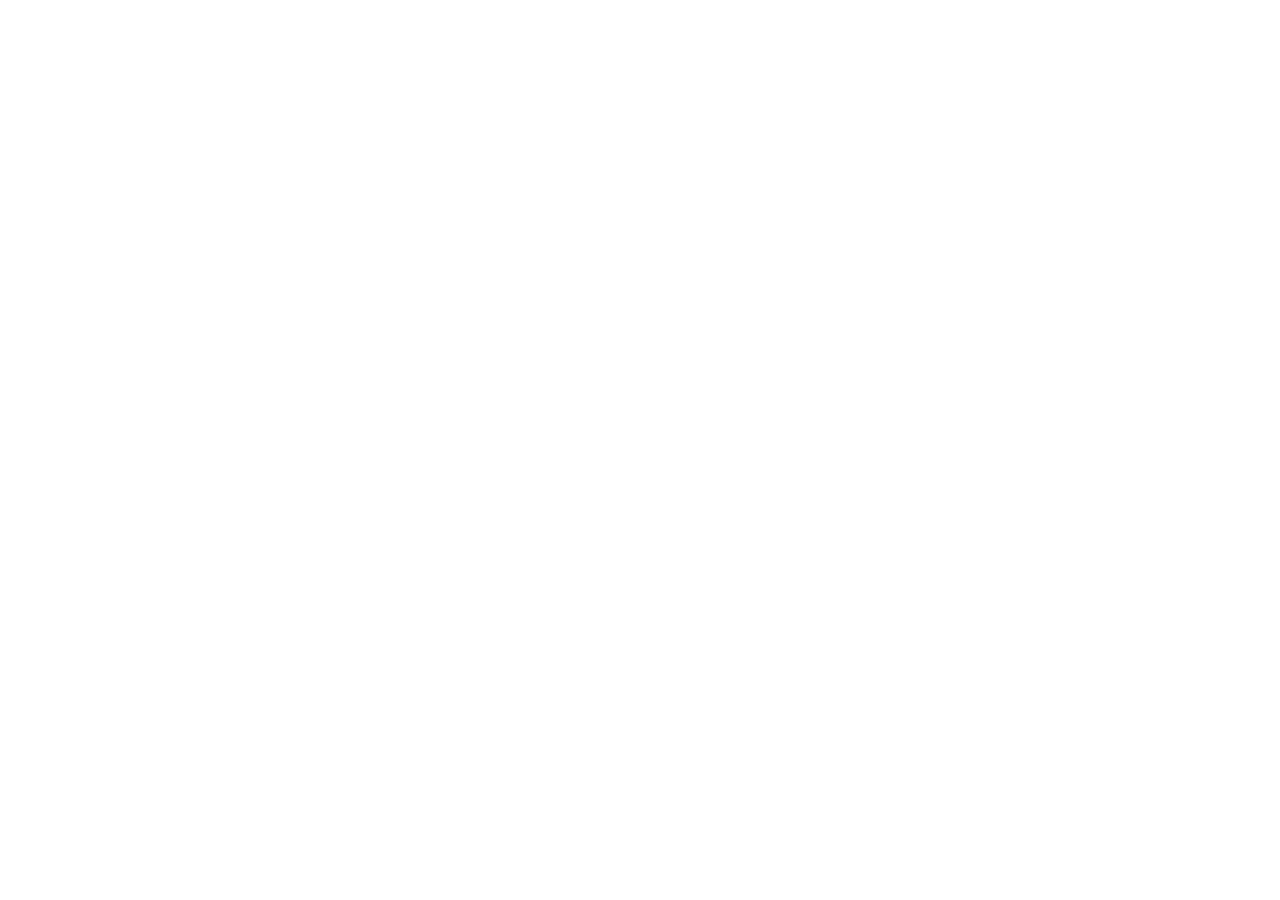
==== index.html @ 9bd3704e "Create index.html" ====
<!DOCTYPE html>
<html lang="es">
<head>
    <meta charset="UTF-8">
    <meta name="viewport" content="width=device-width, initial-scale=1.0">
    <title>Juego de Trazo - Letra S</title>
    <script crossorigin src="https://unpkg.com/react@18/umd/react.production.min.js"></script>
    <script crossorigin src="https://unpkg.com/react-dom@18/umd/react-dom.production.min.js"></script>
    <script src="https://unpkg.com/@babel/standalone/babel.min.js"></script>
    <script src="https://cdn.tailwindcss.com"></script>
</head>
<body>
    <div id="root"></div>
    <script type="text/babel" src="app.jsx"></script>
</body>
</html>
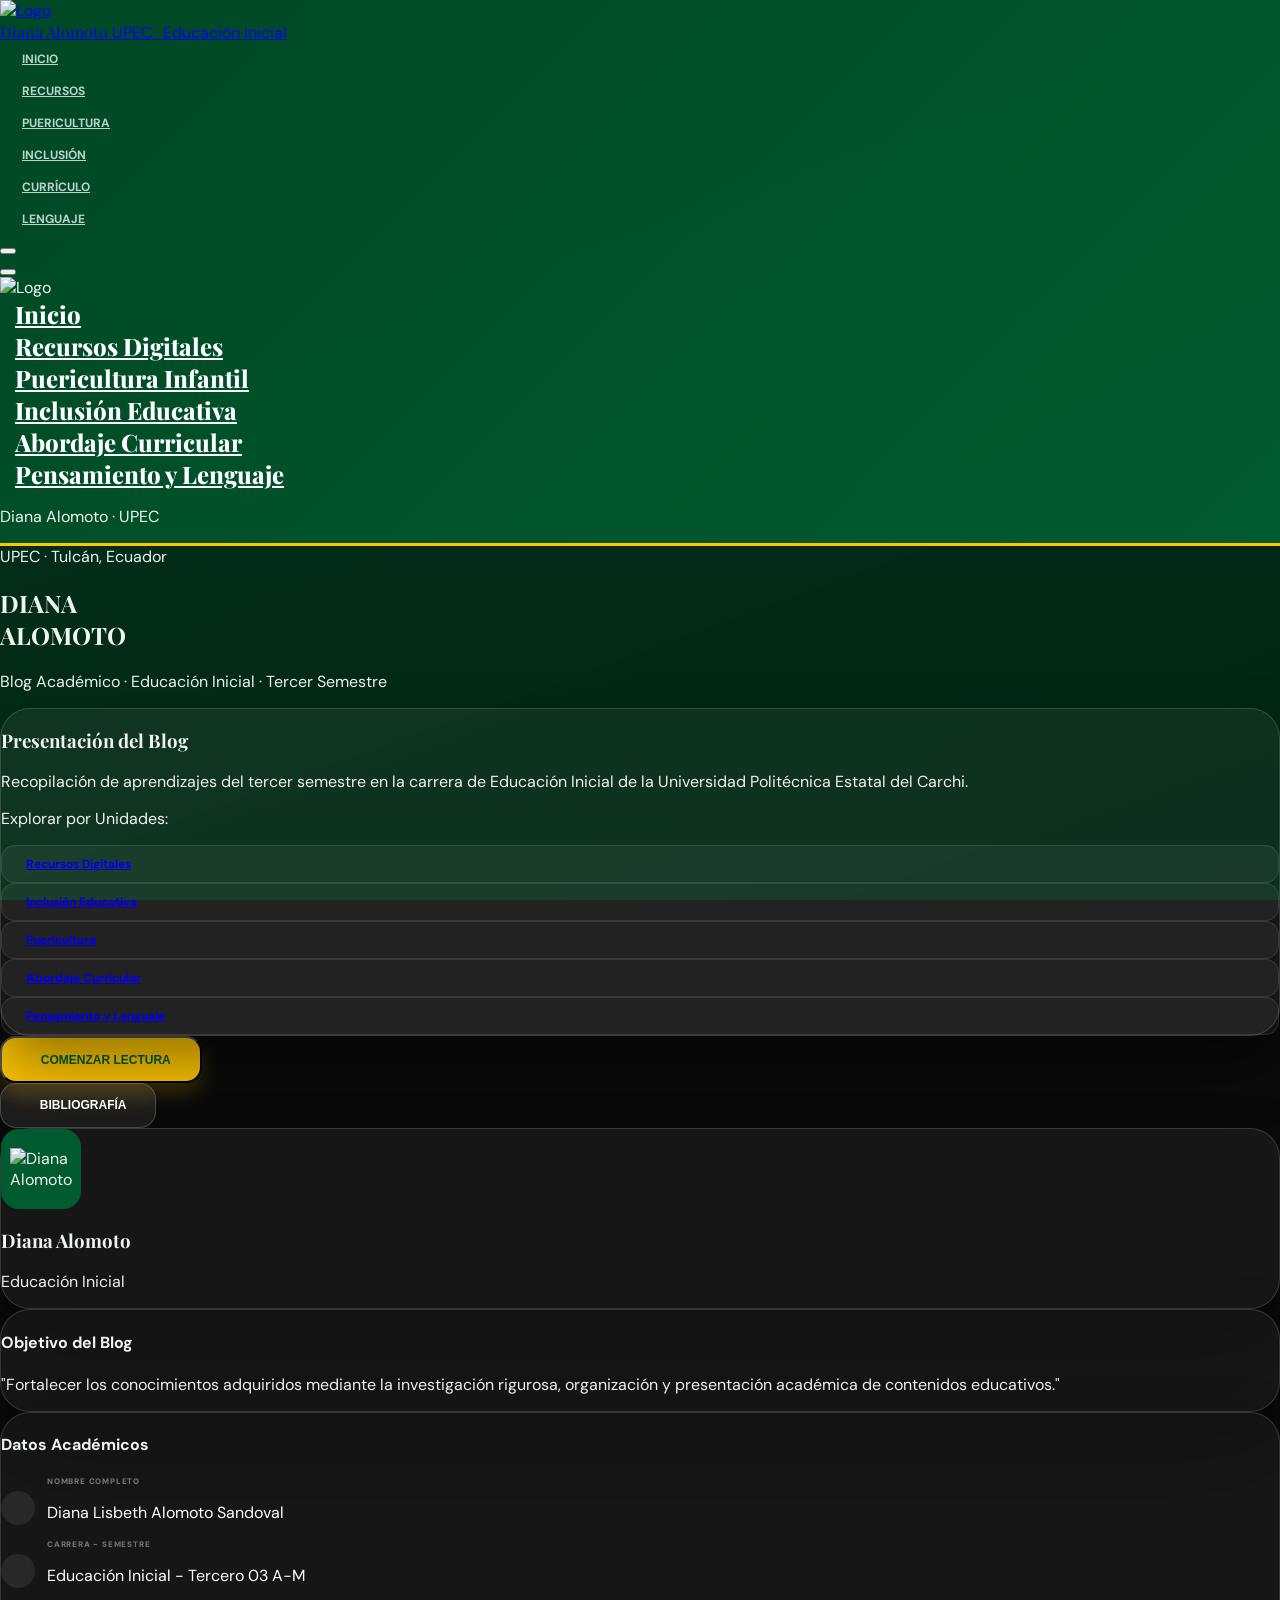
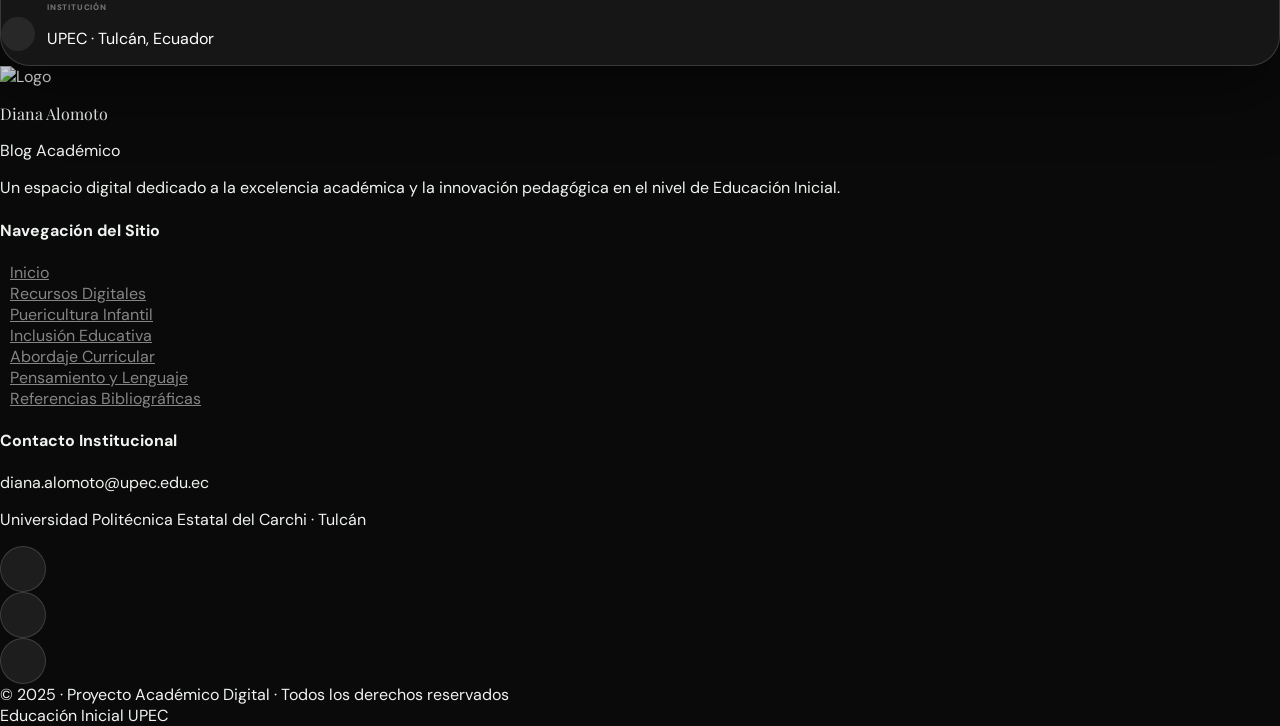
==== commit f2004067: "Add files via upload" ====
--- a/index.html
+++ b/index.html
@@ -1,16 +1,167 @@
-<!DOCTYPE html>
-<html lang="es">
-<head>
-    <meta charset="UTF-8">
-    <meta name="viewport" content="width=device-width, initial-scale=1.0">
-    <title>Juego de Trazo - Letra S</title>
-    <script crossorigin src="https://unpkg.com/react@18/umd/react.production.min.js"></script>
-    <script crossorigin src="https://unpkg.com/react-dom@18/umd/react-dom.production.min.js"></script>
-    <script src="https://unpkg.com/@babel/standalone/babel.min.js"></script>
-    <script src="https://cdn.tailwindcss.com"></script>
-</head>
-<body>
-    <div id="root"></div>
-    <script type="text/babel" src="app.jsx"></script>
-</body>
-</html>
+<!DOCTYPE html>
+<html lang="es">
+<head>
+    <meta charset="UTF-8">
+    <meta name="viewport" content="width=device-width, initial-scale=1.0">
+    <title>Diana Alomoto - Blog Académico UPEC</title>
+    
+    <!-- Favicon -->
+    <link rel="icon" type="image/png" href="https://i.ibb.co/jZqMKjSS/dianalomoto.png">
+    
+    <!-- Tailwind & Google Fonts -->
+    <script src="https://cdn.tailwindcss.com"></script>
+    <link href="https://fonts.googleapis.com/css2?family=Playfair+Display:ital,wght@0,700;0,900;1,700&family=DM+Sans:wght@300;400;500;600;700&display=swap" rel="stylesheet">
+    
+    <!-- Icons -->
+    <script src="https://unpkg.com/lucide@latest"></script>
+    
+    <!-- CSS Personalizado -->
+    <link rel="stylesheet" href="style.css">
+</head>
+<body>
+
+    <!-- Background Image -->
+    <div class="main-background">
+        <div class="background-overlay"></div>
+    </div>
+
+    <!-- Contenedor del Navbar -->
+    <div id="navbar-placeholder"></div>
+
+    <main>
+        <!-- Hero Section Reorganizada y Optimizada para Visibilidad Inmediata -->
+        <section class="min-h-screen flex items-center pt-24 md:pt-20 pb-12 overflow-hidden">
+            <div class="max-w-7xl mx-auto px-6 w-full">
+                
+                <!-- Badge Superior -->
+                <div class="animate-fade-up mb-4 md:mb-6">
+                    <span class="inline-flex items-center gap-2 text-[#ffc600] text-[9px] font-black uppercase tracking-[0.2em] bg-white/5 border border-white/20 px-4 py-2 rounded-full backdrop-blur-xl">
+                        <i data-lucide="map-pin" class="w-3 h-3"></i> UPEC · Tulcán, Ecuador
+                    </span>
+                </div>
+
+                <div class="grid lg:grid-cols-12 gap-6 md:gap-8 items-start">
+                    
+                    <!-- Columna Izquierda (7/12): Presentación Principal -->
+                    <div class="lg:col-span-7 animate-fade-up">
+                        <h1 class="text-white text-5xl md:text-8xl font-black mb-1 leading-tight md:leading-none font-serif drop-shadow-2xl">
+                            DIANA<br>
+                            <span class="text-[#ffc600] italic">ALOMOTO</span>
+                        </h1>
+                        <p class="text-white/60 text-[10px] md:text-sm font-bold uppercase tracking-[0.3em] mb-6 md:mb-8 drop-shadow-lg">
+                            Blog Académico · Educación Inicial · Tercer Semestre
+                        </p>
+
+                        <!-- Presentación Compacta con Cristal Profundo -->
+                        <div class="glass-card p-6 md:p-8 mb-6 md:mb-8">
+                            <div class="flex items-center gap-3 mb-4">
+                                <i data-lucide="book-open" class="text-[#ffc600] w-5 h-5"></i>
+                                <h3 class="text-white text-md font-black uppercase tracking-widest font-serif">Presentación del Blog</h3>
+                            </div>
+                            <p class="text-white/80 text-sm leading-relaxed mb-6">
+                                Recopilación de aprendizajes del tercer semestre en la carrera de <span class="text-[#ffc600] font-bold underline decoration-[#ffc600]/30 underline-offset-4">Educación Inicial</span> de la Universidad Politécnica Estatal del Carchi.
+                            </p>
+
+                            <div class="grid grid-cols-1 md:grid-cols-2 gap-x-6 gap-y-2">
+                                <p class="col-span-full text-[#ffc600] text-[9px] font-black uppercase tracking-[0.2em] mb-2 opacity-70">
+                                    Explorar por Unidades:
+                                </p>
+                                <a href="recursos" class="topic-item">
+                                    <i data-lucide="monitor"></i> Recursos Digitales
+                                </a>
+                                <a href="inclusion" class="topic-item">
+                                    <i data-lucide="users"></i> Inclusión Educativa
+                                </a>
+                                <a href="puericultura" class="topic-item">
+                                    <i data-lucide="heart"></i> Puericultura
+                                </a>
+                                <a href="curriculo" class="topic-item">
+                                    <i data-lucide="layers"></i> Abordaje Curricular
+                                </a>
+                                <a href="lenguaje" class="topic-item" style="grid-column: span 1;">
+                                    <i data-lucide="message-circle"></i> Pensamiento y Lenguaje
+                                </a>
+                            </div>
+                        </div>
+
+                        <!-- Botones de Acción - Siempre visibles arriba -->
+                        <div class="flex flex-wrap gap-4">
+                            <button class="btn-primary" onclick="window.location.href='recursos.html'">
+                                <i data-lucide="play-circle" class="w-5 h-5"></i> Comenzar Lectura
+                            </button>
+                            <button class="btn-secondary" onclick="window.location.href='referencias.html'">
+                                <i data-lucide="book-marked" class="w-5 h-5"></i> Bibliografía
+                            </button>
+                        </div>
+                    </div>
+
+                    <!-- Columna Derecha (5/12): Perfil y Objetivos -->
+                    <div class="lg:col-span-5 space-y-4 md:space-y-6 animate-fade-up" style="animation-delay: 0.2s;">
+                        
+                        <!-- Header de Perfil -->
+                        <div class="glass-card p-5 md:p-6 flex items-center gap-5">
+                            <div class="profile-logo">
+                                <img src="https://i.ibb.co/jZqMKjSS/dianalomoto.png" alt="Diana Alomoto" class="w-full h-auto">
+                            </div>
+                            <div>
+                                <h3 class="text-white text-lg font-bold font-serif leading-tight">Diana Alomoto</h3>
+                                <p class="text-[#ffc600] text-[9px] font-black uppercase tracking-[0.2em]">Educación Inicial</p>
+                            </div>
+                        </div>
+
+                        <!-- Objetivo con estilo Apple -->
+                        <div class="glass-card p-6 relative overflow-hidden group hidden md:block">
+                            <div class="absolute top-0 right-0 p-4 opacity-10 group-hover:opacity-20 transition-opacity">
+                                <i data-lucide="target" class="w-12 h-12 text-[#ffc600]"></i>
+                            </div>
+                            <h4 class="text-white text-[10px] font-black uppercase tracking-widest mb-3 flex items-center gap-2">
+                                <span class="w-1.5 h-1.5 bg-[#ffc600] rounded-full"></span> Objetivo del Blog
+                            </h4>
+                            <p class="text-white/70 text-xs leading-relaxed italic">
+                                "Fortalecer los conocimientos adquiridos mediante la investigación rigurosa, organización y presentación académica de contenidos educativos."
+                            </p>
+                        </div>
+
+                        <!-- Datos Estudiante -->
+                        <div class="glass-card p-6">
+                            <h4 class="text-white text-[10px] font-black uppercase tracking-widest mb-5 flex items-center gap-2">
+                                <i data-lucide="user-check" class="w-3 h-3 text-[#ffc600]"></i> Datos Académicos
+                            </h4>
+                            <div class="space-y-4">
+                                <div class="student-info-item">
+                                    <div class="icon-circle"><i data-lucide="user"></i></div>
+                                    <div>
+                                        <label>Nombre Completo</label>
+                                        <p class="text-xs md:text-sm">Diana Lisbeth Alomoto Sandoval</p>
+                                    </div>
+                                </div>
+                                <div class="student-info-item">
+                                    <div class="icon-circle"><i data-lucide="graduation-cap"></i></div>
+                                    <div>
+                                        <label>Carrera - Semestre</label>
+                                        <p class="text-xs md:text-sm">Educación Inicial - Tercero 03 A-M</p>
+                                    </div>
+                                </div>
+                                <div class="student-info-item">
+                                    <div class="icon-circle"><i data-lucide="building-2"></i></div>
+                                    <div>
+                                        <label>Institución</label>
+                                        <p class="text-xs md:text-sm">UPEC · Tulcán, Ecuador</p>
+                                    </div>
+                                </div>
+                            </div>
+                        </div>
+
+                    </div>
+
+                </div>
+            </div>
+        </section>
+    </main>
+
+    <!-- Contenedor del Footer -->
+    <div id="footer-placeholder"></div>
+
+    <script src="main.js"></script>
+</body>
+</html>
--- a/style.css
+++ b/style.css
@@ -0,0 +1,268 @@
+/* Variables de Marca UPEC */
+:root {
+    --upec-green: #005c30;
+    --upec-green-dark: #004a26;
+    --upec-yellow: #ffc600;
+    --upec-white: #f0f4f0;
+    --upec-dark: #0a0a0a;
+}
+
+body {
+    font-family: 'DM Sans', sans-serif;
+    background-color: var(--upec-dark);
+    color: var(--upec-white);
+    margin: 0;
+    padding: 0;
+}
+
+.font-serif {
+    font-family: 'Playfair Display', serif;
+}
+
+/* Background Image System */
+.main-background {
+    position: fixed;
+    top: 0;
+    left: 0;
+    width: 100%;
+    height: 100%;
+    z-index: -1;
+    background-image: url('https://scontent.fgye25-1.fna.fbcdn.net/v/t39.30808-6/653522655_1411908510978609_6043515807579506829_n.jpg?_nc_cat=102&ccb=1-7&_nc_sid=13d280&_nc_ohc=6xiXIPiE8YEQ7kNvwGtgvy4&_nc_oc=Adriick5dC4Ssyip86-IgQsHtdiX7i2CtNLdhv_85rHeemS2-4ZYoa7QeIfgK3_mWrg&_nc_zt=23&_nc_ht=scontent.fgye25-1.fna&_nc_gid=X2tVVsA5jyVEB1hd2WTBcw&_nc_ss=7b2a8&oh=00_Af0q5kKjyjkwEvEjz7U66m4S5wVPgk5eSPXvNKXokde90A&oe=69F5A860');
+    background-size: cover;
+    background-position: center;
+    background-repeat: no-repeat;
+    background-attachment: fixed;
+}
+
+.background-overlay {
+    position: absolute;
+    inset: 0;
+    background: linear-gradient(160deg, rgba(0,30,15,0.85) 0%, rgba(0,70,35,0.6) 40%, rgba(0,40,20,0.85) 100%);
+    z-index: 1;
+}
+
+/* Navbar Scrolled */
+nav.scrolled {
+    background: #004a26 !important;
+    backdrop-filter: blur(20px);
+    box-shadow: 0 10px 30px rgba(0,0,0,0.3);
+}
+
+/* Apple Style Glassmorphism Optimizado */
+.glass-card {
+    background: rgba(255, 255, 255, 0.05);
+    backdrop-filter: blur(60px) saturate(200%);
+    -webkit-backdrop-filter: blur(60px) saturate(200%);
+    border: 1px solid rgba(255, 255, 255, 0.15);
+    border-radius: 30px;
+    box-shadow: 0 30px 60px rgba(0, 0, 0, 0.4);
+    transition: all 0.3s ease;
+}
+
+/* Navbar Links con Animación */
+.nav-link {
+    color: rgba(255,255,255,0.75);
+    font-weight: 700;
+    font-size: 0.75rem;
+    text-transform: uppercase;
+    transition: all 0.4s ease;
+    display: flex;
+    align-items: center;
+    gap: 8px;
+    position: relative;
+    padding: 8px 0;
+}
+
+.nav-link i {
+    width: 14px;
+    height: 14px;
+    color: var(--upec-yellow);
+}
+
+.nav-link::after {
+    content: '';
+    position: absolute;
+    bottom: 0;
+    left: 0;
+    width: 0;
+    height: 2px;
+    background: var(--upec-yellow);
+    transition: width 0.4s ease;
+}
+
+.nav-link:hover { color: white; }
+.nav-link:hover::after { width: 100%; }
+
+/* ESTADO ACTIVO DINÁMICO (NUEVO) */
+.nav-link-active {
+    color: var(--upec-yellow) !important;
+}
+
+.nav-link-active::after {
+    width: 100% !important;
+}
+
+.nav-link-active i {
+    color: white !important;
+    transform: scale(1.1);
+}
+
+/* Mobile Menu Full Screen */
+.mobile-nav-link {
+    font-size: 1.5rem;
+    font-weight: 800;
+    font-family: 'Playfair Display', serif;
+    color: white;
+    display: flex;
+    align-items: center;
+    gap: 15px;
+    transition: all 0.3s;
+}
+
+.mobile-nav-link:hover {
+    color: var(--upec-yellow);
+    transform: scale(1.05);
+}
+
+/* Estilo activo para móvil */
+.mobile-nav-link-active {
+    color: var(--upec-yellow) !important;
+    border-left: 4px solid var(--upec-yellow);
+    padding-left: 15px;
+}
+
+/* Footer Elements */
+.footer-link {
+    color: rgba(255,255,255,0.5);
+    display: flex;
+    align-items: center;
+    gap: 10px;
+    transition: all 0.3s ease;
+}
+
+.footer-link:hover {
+    color: var(--upec-yellow);
+    transform: translateX(10px);
+}
+
+.social-icon-btn {
+    width: 44px;
+    height: 44px;
+    border-radius: 50%;
+    background: rgba(255,255,255,0.08);
+    display: flex;
+    align-items: center;
+    justify-content: center;
+    border: 1px solid rgba(255,255,255,0.15);
+    transition: all 0.3s;
+}
+
+/* Layout Units */
+.profile-logo {
+    width: 60px;
+    height: 60px;
+    border-radius: 18px;
+    background: var(--upec-green);
+    display: flex;
+    align-items: center;
+    justify-content: center;
+    padding: 10px;
+}
+
+.topic-item {
+    display: flex;
+    align-items: center;
+    gap: 10px;
+    padding: 10px 14px;
+    border-radius: 14px;
+    font-size: 0.75rem;
+    font-weight: 700;
+    background: rgba(255,255,255,0.05);
+    border: 1px solid rgba(255,255,255,0.1);
+    transition: all 0.2s;
+}
+
+.topic-item:hover {
+    background: rgba(255,255,255,0.1);
+    color: var(--upec-yellow);
+    transform: translateX(5px);
+}
+
+.student-info-item {
+    display: flex;
+    align-items: center;
+    gap: 12px;
+}
+
+.icon-circle {
+    width: 34px;
+    height: 34px;
+    border-radius: 50%;
+    background: rgba(255,255,255,0.08);
+    display: flex;
+    align-items: center;
+    justify-content: center;
+    color: var(--upec-yellow);
+}
+
+.student-info-item label {
+    display: block;
+    font-size: 8px;
+    font-weight: 900;
+    text-transform: uppercase;
+    color: rgba(255,255,255,0.4);
+    letter-spacing: 0.1em;
+}
+
+.student-info-item p {
+    color: white;
+}
+
+/* Buttons */
+.btn-primary {
+    background: var(--upec-yellow);
+    color: var(--upec-green);
+    padding: 0.9rem 1.8rem;
+    border-radius: 16px;
+    font-weight: 900;
+    text-transform: uppercase;
+    font-size: 0.75rem;
+    display: flex;
+    align-items: center;
+    gap: 10px;
+    transition: all 0.3s;
+    box-shadow: 0 10px 20px rgba(255, 198, 0, 0.2);
+}
+
+.btn-secondary {
+    background: rgba(255,255,255,0.08);
+    backdrop-filter: blur(10px);
+    border: 1px solid rgba(255,255,255,0.2);
+    color: white;
+    padding: 0.9rem 1.8rem;
+    border-radius: 16px;
+    font-weight: 700;
+    text-transform: uppercase;
+    font-size: 0.75rem;
+    display: flex;
+    align-items: center;
+    gap: 10px;
+    transition: all 0.3s;
+}
+
+/* Animaciones */
+@keyframes fadeInUp {
+    from { opacity: 0; transform: translateY(30px); }
+    to { opacity: 1; transform: translateY(0); }
+}
+
+.animate-fade-up {
+    animation: fadeInUp 0.8s ease forwards;
+}
+
+/* Ajustes Responsive */
+@media (max-width: 768px) {
+    .glass-card { padding: 1.25rem; border-radius: 20px; }
+    .btn-primary, .btn-secondary { width: 100%; justify-content: center; padding: 0.75rem 1.25rem; font-size: 0.7rem; }
+    h1 { font-size: 3rem !important; }
+}
